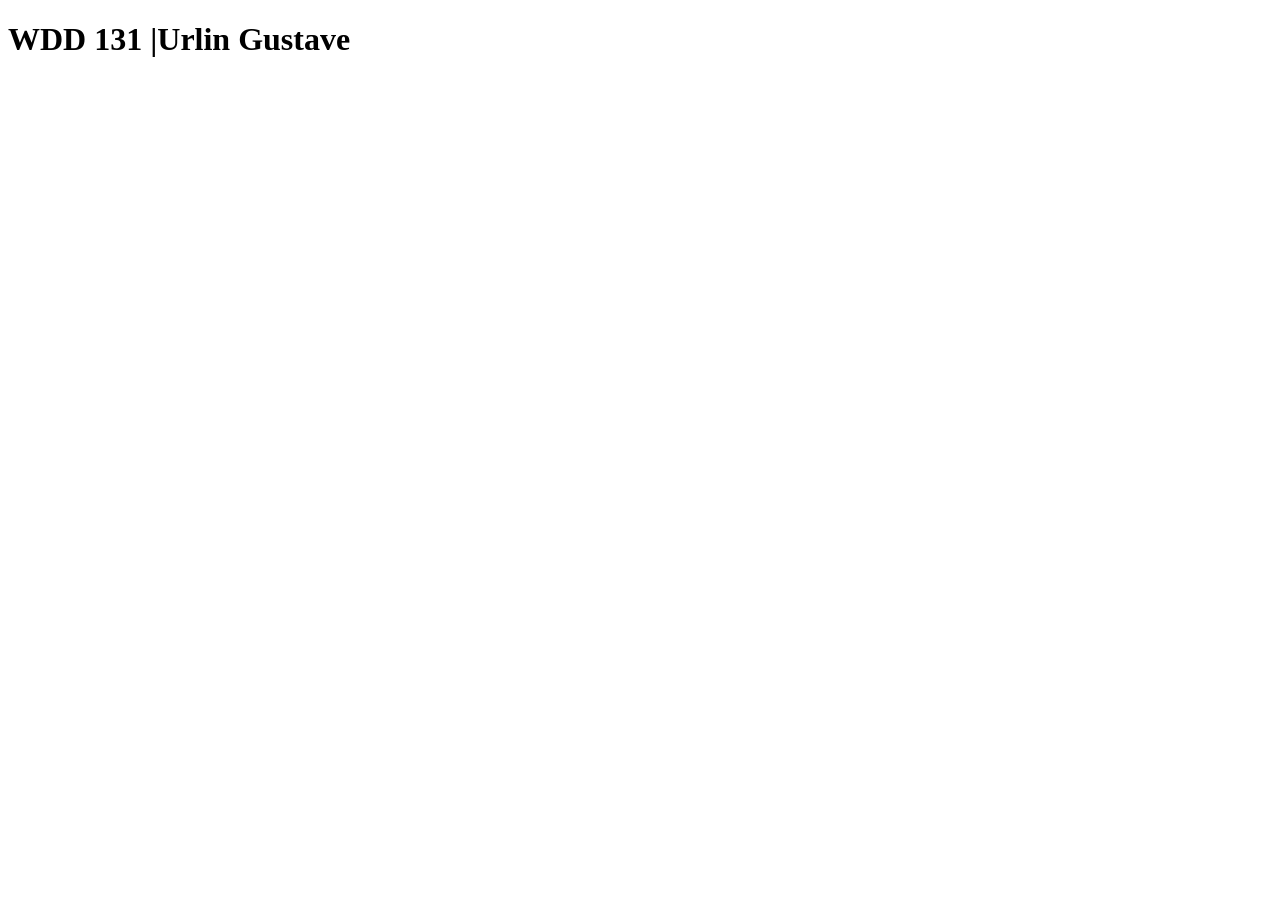
==== index.html @ c80ee145 "Add Tittle" ====
<!DOCTYPE html>
<html lang="en">

<head>
    <meta charset="UTF-8">
    <meta name="viewport" content="width=device-width, initial-scale=1.0">
    <title>WDD 131 | Urlin Gustave</title>
</head>

<body>
<h1> WDD 131 |Urlin Gustave</h1>
</body>

</html>
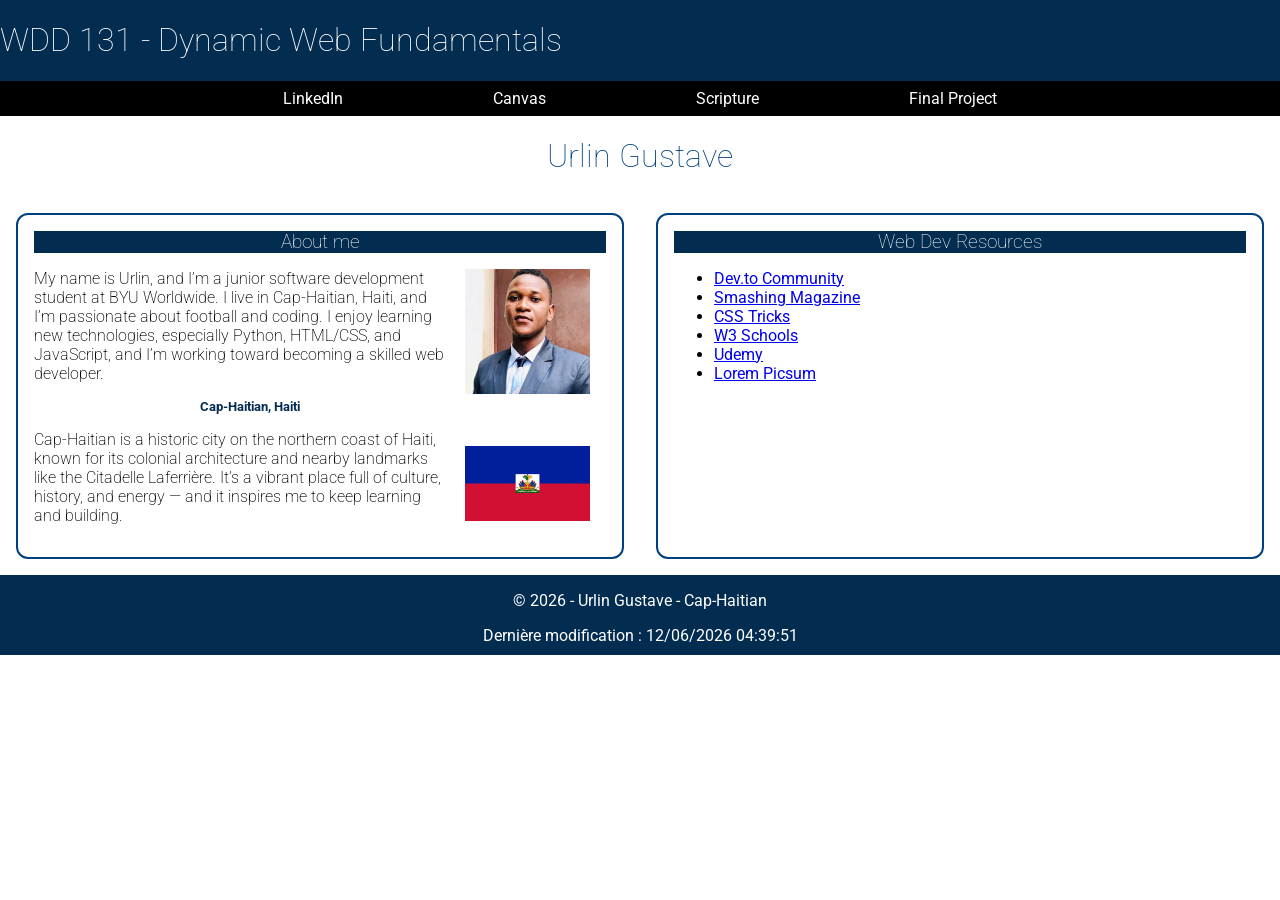
==== commit fcbd1753: "Hame page built" ====
--- a/index.html
+++ b/index.html
@@ -4,11 +4,70 @@
 <head>
     <meta charset="UTF-8">
     <meta name="viewport" content="width=device-width, initial-scale=1.0">
-    <title>WDD 131 | Urlin Gustave</title>
+    <meta name="description" content="WDD 131 – Dynamic Web Fundamentals- Urlin Gustave - Summary presentation">
+    <meta name="author" content="Urlin Gustave">
+    <title>WDD 131 - Dynamic Web Fundamentals - Urlin Gustave</title>
+    <link rel="stylesheet" href="/styles/base.css">
+    <script src="scripts/getdates.js" defer></script>
+    <link rel="preconnect" href="https://fonts.googleapis.com">
+    <link rel="preconnect" href="https://fonts.gstatic.com" crossorigin>
+    <link href="https://fonts.googleapis.com/css2?family=Montserrat:ital,wght@0,100..900;1,100..900&family=Playfair+Display+SC:ital@0;1&family=Roboto:ital,wght@0,100..900;1,100..900&family=Sacramento&display=swap"
+        rel="stylesheet">
 </head>
 
 <body>
-<h1> WDD 131 |Urlin Gustave</h1>
+    <header>
+        <h1>WDD 131 - Dynamic Web Fundamentals</h1>
+        
+    </header>
+    <nav>
+        <a href="https://www.linkedin.com/in/urlin-gustave/">LinkedIn</a>
+        <a href="https://byupw.instructure.com/">Canvas</a>
+        <a href=" https://www.churchofjesuschrist.org/study/scriptures">Scripture</a>
+        <a href="#">Final Project</a>
+    </nav>
+
+
+    <main>
+        <div class="name">
+            <h1>Urlin Gustave</h1>
+        </div>
+        <div class="card">
+            <section class="about">
+                <h3>About me</h3>
+                <img src="images/profile.jpg" alt="Profile Picture">
+                <p> My name is Urlin, and I’m a junior software development student at BYU Worldwide.
+                I live in Cap-Haitian, Haiti, and I’m passionate about football and coding.
+                I enjoy learning new technologies, especially Python, HTML/CSS, and JavaScript, and I’m working toward becoming a
+                skilled web developer.</p>
+
+                <h5>Cap-Haitian, Haiti</h5>
+                <img src="images/Hatian-flag.jpg" alt="Haitian Flag">
+                <p>Cap-Haitian is a historic city on the northern coast of Haiti, known for its colonial architecture and nearby landmarks
+                like the Citadelle Laferrière.
+                It’s a vibrant place full of culture, history, and energy — and it inspires me to keep learning and building.</p>
+
+            </section>
+            <section class="resources">
+                <h3>Web Dev Resources</h3>
+                <ul>
+                    <li><a href="https://dev.to/">Dev.to Community</a></li>
+                    <li><a href="https://www.smashingmagazine.com/">Smashing Magazine</a></li>
+                    <li><a href="https://css-tricks.com/">CSS Tricks</a></li>
+                    <li><a href="https://www.w3schools.com/">W3 Schools</a></li>
+                    <li><a href="https://www.udemy.com/">Udemy</a></li>
+                    <li><a href="https://picsum.photos/">Lorem Picsum</a></li>
+                </ul>
+            </section>
+        </div>
+    </main>
+
+    <footer>
+        <p> © <span id="currentyear"></span> - Urlin Gustave - Cap-Haitian</p>
+        <p> <span id="lastModified"></span></p>
+
+    </footer>
+
 </body>
 
 </html>
--- a/styles/base.css
+++ b/styles/base.css
@@ -0,0 +1,134 @@
+body {
+    margin: 0;
+    font-family: "Roboto", sans-serif;
+    font-weight: 400;
+    display: grid;
+    grid-template: auto 1fr auto / auto 1fr auto;
+}
+h1 {
+    font-weight: 100;
+}
+header {
+    background-color: rgb(3, 45, 80);
+    color: white;
+    grid-column: 1 / 4;
+    justify-items: center;
+    font-family: "Roboto", sans-serif;
+    font-weight: 100;
+}
+
+nav {
+    background-color: #000;
+    display: flex;
+    grid-column: 1/4;
+    justify-content: center;
+    gap: 150px;
+    padding: 0.5rem;
+}
+
+nav a {
+    color: white;
+    text-decoration: none;
+}
+
+nav a:hover {
+    color: #98d803;
+}
+
+main {
+    display: grid;
+    max-width: auto;
+}
+
+.name {
+    text-align: center;
+    /* margin: 1rem 0; */
+} 
+
+.name h1 {
+    font-size: 2rem;
+    color: #004080;
+}
+
+.card {
+    display: grid;
+    grid-template-columns: 1fr 1fr; 
+    gap: 2rem;
+    padding: 1rem;
+    
+}
+
+.about {
+    border: 2px solid #004080;
+    border-radius: 12px;
+    padding: 1rem;
+
+}
+
+.about h3 {
+    text-align: center;
+    margin: 0;
+    background-color: rgb(3, 45, 80);
+    color: white;
+    font-family: "Roboto", sans-serif;
+    font-weight: 50;
+
+}
+
+.about img {
+    float: right;
+    width: 125px;
+    padding: 1rem;
+}
+
+.about h5 {
+    text-align: center;
+    color: rgb(3, 45, 80);
+    margin: 1rem;
+}
+
+.about p {
+    font-weight: 200;
+}
+.resources {
+    border: 2px solid #004080;
+    border-radius: 12px;
+    padding: 1rem;
+
+}
+
+.resources h3 {
+    text-align: center;
+    margin: 0;
+    background-color: rgb(3, 45, 80);
+    color: white;
+    font-weight: 50;
+}
+
+.resources ul {
+    justify-content: end;
+}
+/* .card1 {
+    grid-column: 1 / 2;
+    background-color: #ccc;
+    padding: 10px;
+    width: 600px;
+    height: 500px;
+    }
+
+.card2 {
+    grid-column: 1 / 2;
+    background-color: #ffffff;
+    padding: 10px;
+    width: 600px;
+    height: 500px;
+} */
+footer {
+    background-color: rgb(3, 45, 80);
+    color: white;
+    grid-column: 1 / 4;
+    text-align: center;
+    height: 80px;
+
+
+}
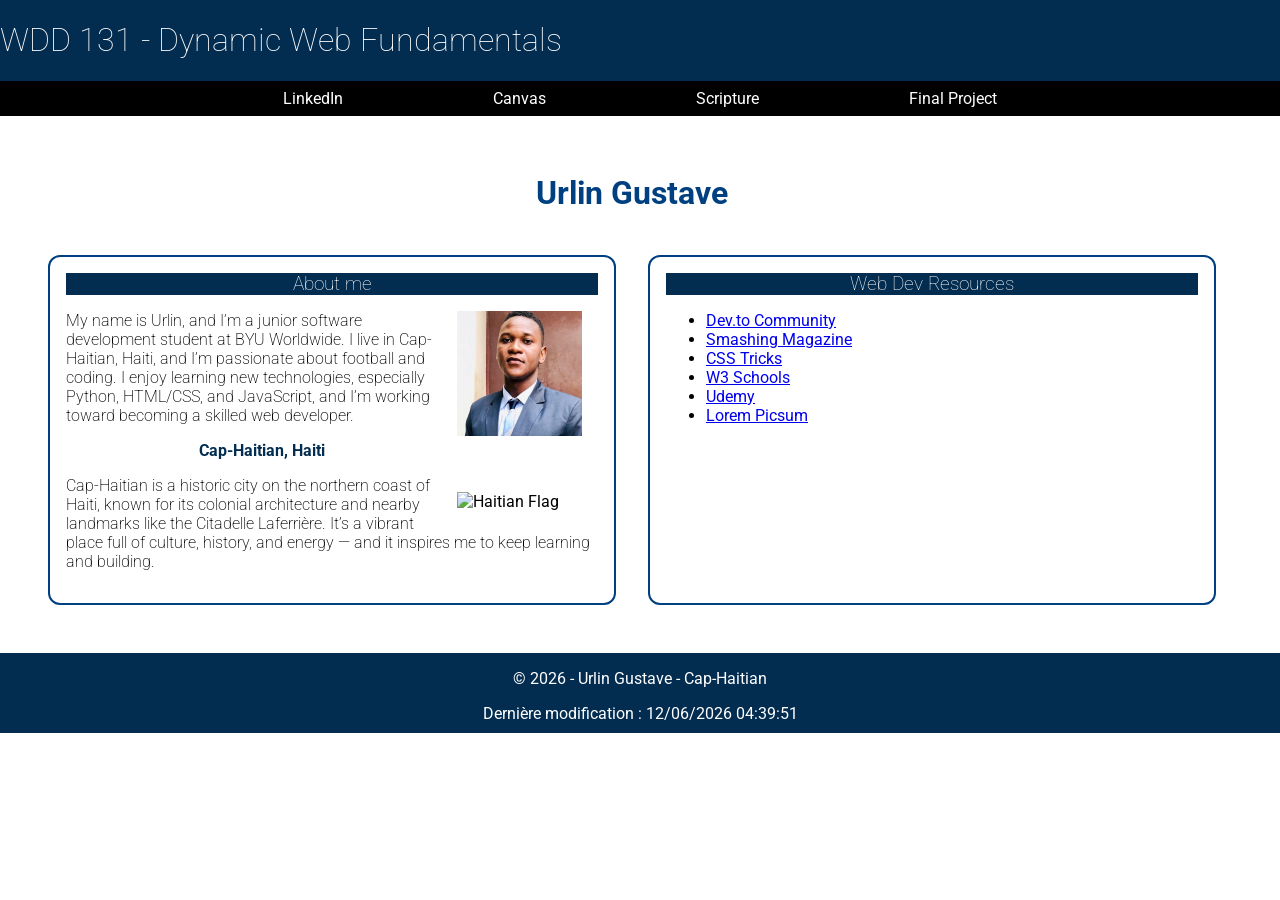
==== commit a5c5eea8: "Home page updated" ====
--- a/index.html
+++ b/index.html
@@ -7,7 +7,7 @@
     <meta name="description" content="WDD 131 – Dynamic Web Fundamentals- Urlin Gustave - Summary presentation">
     <meta name="author" content="Urlin Gustave">
     <title>WDD 131 - Dynamic Web Fundamentals - Urlin Gustave</title>
-    <link rel="stylesheet" href="/styles/base.css">
+    <link rel="stylesheet" href="styles/base.css">
     <script src="scripts/getdates.js" defer></script>
     <link rel="preconnect" href="https://fonts.googleapis.com">
     <link rel="preconnect" href="https://fonts.gstatic.com" crossorigin>
@@ -17,8 +17,7 @@
 
 <body>
     <header>
-        <h1>WDD 131 - Dynamic Web Fundamentals</h1>
-        
+        <h1 id="course-title">WDD 131 - Dynamic Web Fundamentals</h1>
     </header>
     <nav>
         <a href="https://www.linkedin.com/in/urlin-gustave/">LinkedIn</a>
@@ -30,7 +29,7 @@
 
     <main>
         <div class="name">
-            <h1>Urlin Gustave</h1>
+            <h2>Urlin Gustave</h2>
         </div>
         <div class="card">
             <section class="about">
@@ -41,8 +40,8 @@
                 I enjoy learning new technologies, especially Python, HTML/CSS, and JavaScript, and I’m working toward becoming a
                 skilled web developer.</p>
 
-                <h5>Cap-Haitian, Haiti</h5>
-                <img src="images/Hatian-flag.jpg" alt="Haitian Flag">
+                <h4>Cap-Haitian, Haiti</h4>
+                <img src="images/hatian-flag.jpg" alt="Haitian Flag">
                 <p>Cap-Haitian is a historic city on the northern coast of Haiti, known for its colonial architecture and nearby landmarks
                 like the Citadelle Laferrière.
                 It’s a vibrant place full of culture, history, and energy — and it inspires me to keep learning and building.</p>
--- a/styles/base.css
+++ b/styles/base.css
@@ -12,9 +12,8 @@
     background-color: rgb(3, 45, 80);
     color: white;
     grid-column: 1 / 4;
-    justify-items: center;
-    font-family: "Roboto", sans-serif;
-    font-weight: 100;
+    justify-items: center
+    
 }
 
 nav {
@@ -29,23 +28,25 @@
 nav a {
     color: white;
     text-decoration: none;
+    transition: background-color 0.3s;
 }
 
 nav a:hover {
     color: #98d803;
+    
 }
 
 main {
-    display: grid;
-    max-width: auto;
+    margin: 0 auto;
+    max-width: 1200px;
+    padding: 2rem;
 }
 
 .name {
     text-align: center;
-    /* margin: 1rem 0; */
 } 
 
-.name h1 {
+.name h2 {
     font-size: 2rem;
     color: #004080;
 }
@@ -81,7 +82,7 @@
     padding: 1rem;
 }
 
-.about h5 {
+.about h4 {
     text-align: center;
     color: rgb(3, 45, 80);
     margin: 1rem;
@@ -106,7 +107,9 @@
 }
 
 .resources ul {
-    justify-content: end;
+   align-items: center;
+    text-decoration: none;
+    gap: 1rem;
 }
 /* .card1 {
     grid-column: 1 / 2;
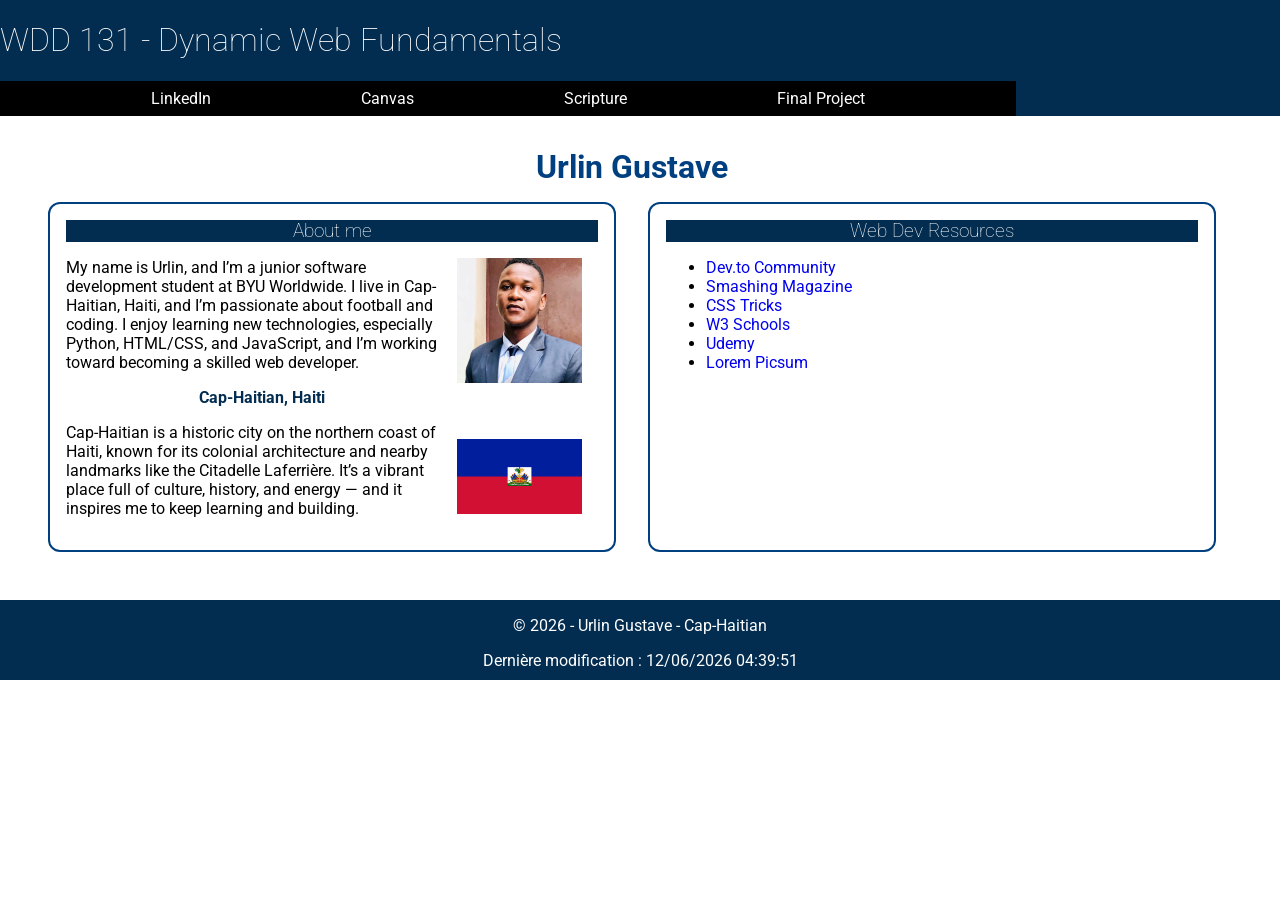
==== commit d84a0969: "Home page new update" ====
--- a/index.html
+++ b/index.html
@@ -17,22 +17,24 @@
 
 <body>
     <header>
-        <h1 id="course-title">WDD 131 - Dynamic Web Fundamentals</h1>
+        <h1> 
+            <span id="course-title">WDD 131 - Dynamic Web Fundamentals</span>
+        </h1>
+   
+        <nav>
+            <a href="https://www.linkedin.com/in/urlin-gustave/">LinkedIn</a>
+            <a href="https://byupw.instructure.com/">Canvas</a>
+            <a href=" https://www.churchofjesuschrist.org/study/scriptures">Scripture</a>
+            <a href="#">Final Project</a>
+        </nav>
     </header>
-    <nav>
-        <a href="https://www.linkedin.com/in/urlin-gustave/">LinkedIn</a>
-        <a href="https://byupw.instructure.com/">Canvas</a>
-        <a href=" https://www.churchofjesuschrist.org/study/scriptures">Scripture</a>
-        <a href="#">Final Project</a>
-    </nav>
-
 
     <main>
         <div class="name">
             <h2>Urlin Gustave</h2>
         </div>
-        <div class="card">
-            <section class="about">
+        <section class="card-container">
+            <div class="card">
                 <h3>About me</h3>
                 <img src="images/profile.jpg" alt="Profile Picture">
                 <p> My name is Urlin, and I’m a junior software development student at BYU Worldwide.
@@ -41,13 +43,13 @@
                 skilled web developer.</p>
 
                 <h4>Cap-Haitian, Haiti</h4>
-                <img src="images/hatian-flag.jpg" alt="Haitian Flag">
+                <img src="images/haitian-flag.jpg" alt="Haitian Flag">
                 <p>Cap-Haitian is a historic city on the northern coast of Haiti, known for its colonial architecture and nearby landmarks
                 like the Citadelle Laferrière.
                 It’s a vibrant place full of culture, history, and energy — and it inspires me to keep learning and building.</p>
 
-            </section>
-            <section class="resources">
+            </div>
+            <div class="card">
                 <h3>Web Dev Resources</h3>
                 <ul>
                     <li><a href="https://dev.to/">Dev.to Community</a></li>
@@ -57,8 +59,8 @@
                     <li><a href="https://www.udemy.com/">Udemy</a></li>
                     <li><a href="https://picsum.photos/">Lorem Picsum</a></li>
                 </ul>
-            </section>
-        </div>
+            </div>
+        </section>
     </main>
 
     <footer>
--- a/styles/base.css
+++ b/styles/base.css
@@ -5,15 +5,16 @@
     display: grid;
     grid-template: auto 1fr auto / auto 1fr auto;
 }
+
 h1 {
     font-weight: 100;
 }
+
 header {
     background-color: rgb(3, 45, 80);
     color: white;
     grid-column: 1 / 4;
     justify-items: center
-    
 }
 
 nav {
@@ -23,6 +24,7 @@
     justify-content: center;
     gap: 150px;
     padding: 0.5rem;
+    width: 1000px;
 }
 
 nav a {
@@ -33,7 +35,7 @@
 
 nav a:hover {
     color: #98d803;
-    
+
 }
 
 main {
@@ -44,29 +46,31 @@
 
 .name {
     text-align: center;
-} 
+
+}
 
 .name h2 {
     font-size: 2rem;
     color: #004080;
+    margin: 0;
+}
+
+.card-container {
+    display: grid;
+    grid-template-columns: 1fr 1fr;
+    gap: 2rem;
+    padding: 1rem;
+
 }
 
 .card {
-    display: grid;
-    grid-template-columns: 1fr 1fr; 
-    gap: 2rem;
-    padding: 1rem;
-    
-}
-
-.about {
     border: 2px solid #004080;
     border-radius: 12px;
     padding: 1rem;
 
 }
 
-.about h3 {
+.card h3 {
     text-align: center;
     margin: 0;
     background-color: rgb(3, 45, 80);
@@ -76,13 +80,13 @@
 
 }
 
-.about img {
+.card img {
     float: right;
     width: 125px;
     padding: 1rem;
 }
 
-.about h4 {
+.card h4 {
     text-align: center;
     color: rgb(3, 45, 80);
     margin: 1rem;
@@ -91,26 +95,15 @@
 .about p {
     font-weight: 200;
 }
-.resources {
-    border: 2px solid #004080;
-    border-radius: 12px;
-    padding: 1rem;
 
-}
 
-.resources h3 {
-    text-align: center;
-    margin: 0;
-    background-color: rgb(3, 45, 80);
-    color: white;
-    font-weight: 50;
-}
 
-.resources ul {
-   align-items: center;
+.card a {
+    align-items: center;
     text-decoration: none;
     gap: 1rem;
 }
+
 /* .card1 {
     grid-column: 1 / 2;
     background-color: #ccc;
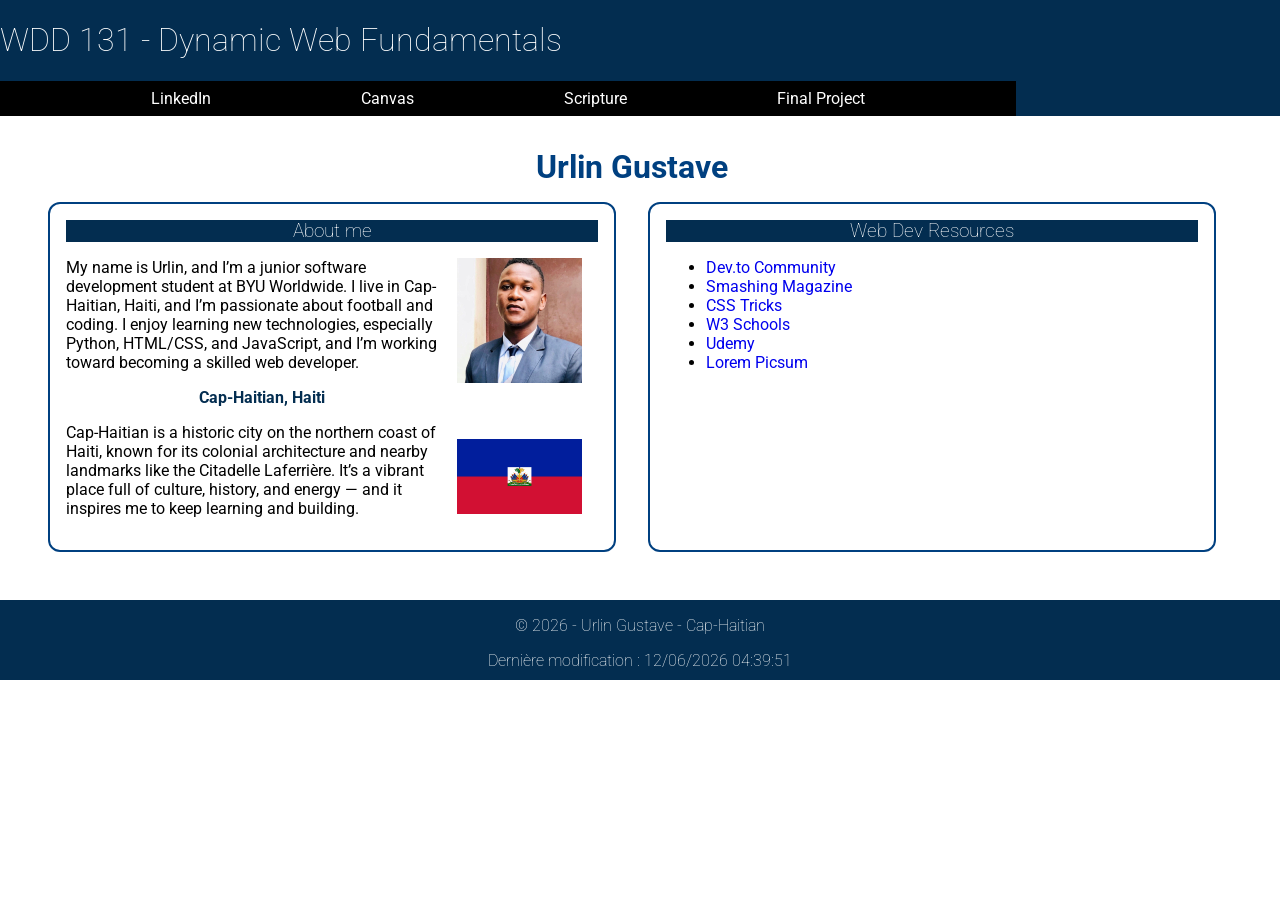
==== commit c921bb61: "New update" ====
--- a/index.html
+++ b/index.html
@@ -33,8 +33,8 @@
         <div class="name">
             <h2>Urlin Gustave</h2>
         </div>
-        <section class="card-container">
-            <div class="card">
+        <div class="card-container">
+            <section class="card">
                 <h3>About me</h3>
                 <img src="images/profile.jpg" alt="Profile Picture">
                 <p> My name is Urlin, and I’m a junior software development student at BYU Worldwide.
@@ -48,8 +48,8 @@
                 like the Citadelle Laferrière.
                 It’s a vibrant place full of culture, history, and energy — and it inspires me to keep learning and building.</p>
 
-            </div>
-            <div class="card">
+            </section>
+            <section class="card">
                 <h3>Web Dev Resources</h3>
                 <ul>
                     <li><a href="https://dev.to/">Dev.to Community</a></li>
@@ -59,8 +59,8 @@
                     <li><a href="https://www.udemy.com/">Udemy</a></li>
                     <li><a href="https://picsum.photos/">Lorem Picsum</a></li>
                 </ul>
-            </div>
-        </section>
+            </section>
+        </div>
     </main>
 
     <footer>
--- a/styles/base.css
+++ b/styles/base.css
@@ -125,6 +125,7 @@
     grid-column: 1 / 4;
     text-align: center;
     height: 80px;
+    font-weight: 100;
 
 
 }
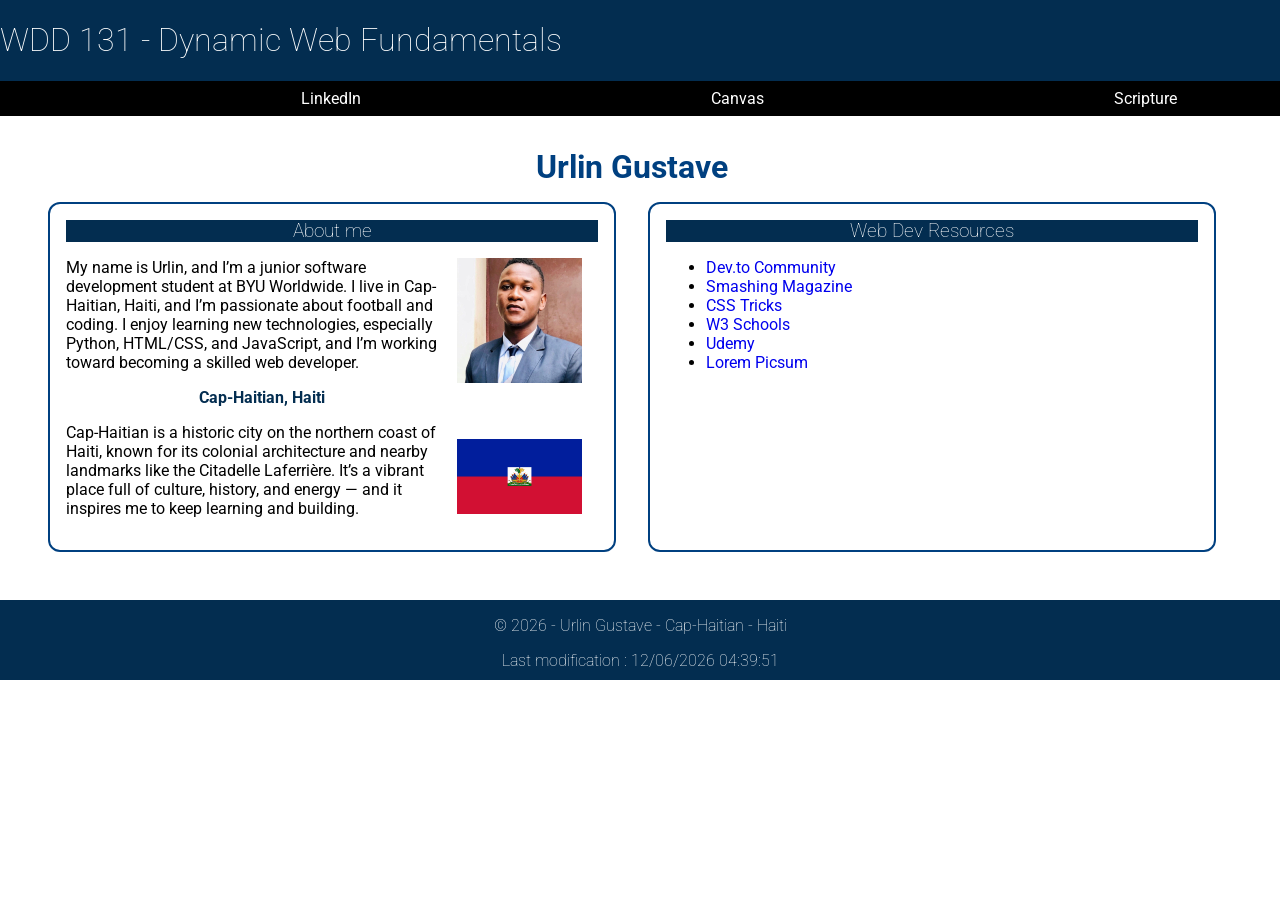
==== commit 09705c14: "Picture Album" ====
--- a/index.html
+++ b/index.html
@@ -64,7 +64,7 @@
     </main>
 
     <footer>
-        <p> © <span id="currentyear"></span> - Urlin Gustave - Cap-Haitian</p>
+        <p> © <span id="currentyear"></span> - Urlin Gustave - Cap-Haitian - Haiti</p>
         <p> <span id="lastModified"></span></p>
 
     </footer>
--- a/styles/base.css
+++ b/styles/base.css
@@ -22,9 +22,9 @@
     display: flex;
     grid-column: 1/4;
     justify-content: center;
-    gap: 150px;
+    gap: 350px;
     padding: 0.5rem;
-    width: 1000px;
+    width: 1900px;
 }
 
 nav a {
